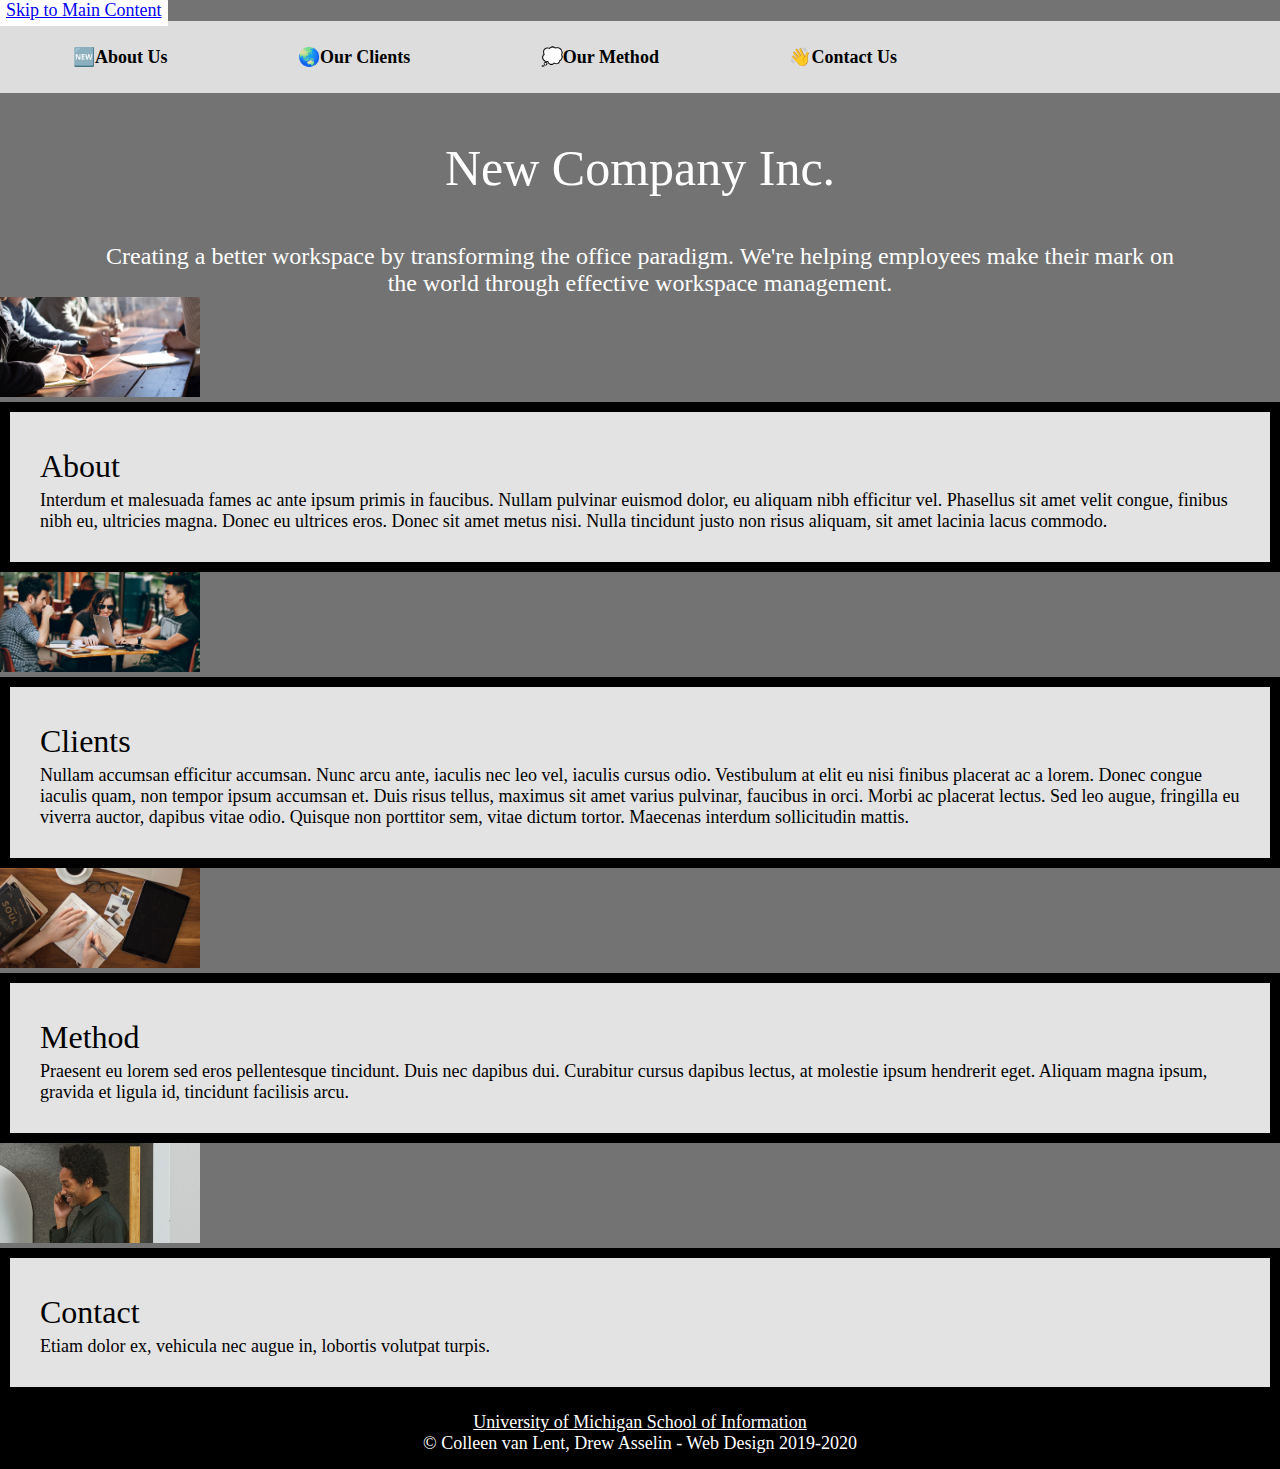
==== index.html @ c49b34cb "Add files via upload" ====
<!DOCTYPE html>
<html lang="en">
  <head>
    <meta charset="utf-8">
    <link rel="icon"  href="images/logo-drk.png">
    <link rel="stylesheet" type="text/css" href="css/style.css">
    <link rel="stylesheet" type="text/css" href="css/reset.css">
    <link rel="stylesheet" type="text/css" href="css/starter.css">

    <title>2022 New Company Inc.</title>
  </head>
  <body>
    <a class="skip" href="main">Skip to Main Content</a>
    <header>
    <nav>
      <ul>
        <li>&#x1F195;<a>About Us</a></li>
        <li>&#x1F30F;<a>Our Clients</a></li>
        <li>&#128173;<a>Our Method</a></li>
        <li>&#128075;<a>Contact Us</a></li>
      </ul>
      </nav>
      <div class = "intro">
         <h1>New Company Inc.</h1>
          <p>Creating a better workspace by transforming the office paradigm. We're helping employees make their mark on the 
          world through effective workspace management.</p>
      </div>
      </header>

      <main class="container" id = "main">
        <div class="about-image">
          <img src="images/about.jpg" width= "200" alt="">
        </div>
  
        <div class="about text" id="about">
          <h2>About</h2>
          <p> Interdum et malesuada fames ac ante ipsum primis in faucibus. Nullam pulvinar euismod dolor, eu aliquam nibh efficitur vel. Phasellus sit amet velit congue, finibus nibh eu, ultricies magna. Donec eu ultrices eros. Donec sit amet metus nisi. Nulla tincidunt justo non risus aliquam, sit amet lacinia lacus commodo.</p>
        </div>
  
        <div class="clients-image">
          <img src="images/clients.jpg" width= "200" alt="">
        </div>
  
        <div class="clients text" id="clients">
          <h2>Clients</h2>
          <p>Nullam accumsan efficitur accumsan. Nunc arcu ante, iaculis nec leo vel, iaculis cursus odio. Vestibulum at elit eu nisi finibus placerat ac a lorem. Donec congue iaculis quam, non tempor ipsum accumsan et. Duis risus tellus, maximus sit amet varius pulvinar, faucibus in orci. Morbi ac placerat lectus. Sed leo augue, fringilla eu viverra auctor, dapibus vitae odio. Quisque non porttitor sem, vitae dictum tortor. Maecenas interdum sollicitudin mattis. </p>
        </div>
  
        <div class="method-image">
          <img src="images/method.jpg" width= "200" alt="">
        </div>
  
        <div id="method" class="method text">
          <h2>Method</h2>
          <p>Praesent eu lorem sed eros pellentesque tincidunt. Duis nec dapibus dui. Curabitur cursus dapibus lectus, at molestie ipsum hendrerit eget. Aliquam magna ipsum, gravida et ligula id, tincidunt facilisis arcu. </p>
        </div>
  
        <div class="contact-image">
          <img src="images/contact.jpg" alt="" width= "200">
        </div>
  
        <div id = "contact" class="contact text">
          <h2>Contact</h2>
          <p>Etiam dolor ex, vehicula nec augue in, lobortis volutpat turpis. </p>
        </div>
  
        
    </main>
    <footer>
      <p><a href="http://www.umich.edu">University of Michigan School of Information</a> <br>
        &copy; Colleen van Lent, Drew Asselin - Web Design 2019-2020</p>
    </footer>
  </body>
</html>
---- css/style.css ----
a.skip{
  background: white;
  padding: 6px;
  -webkit-transition: top 1s ease-out;
  transition: left 1s ease-out;
  z-index: 1;
  /* Requirement 1 code here -- Do not remove this comment. */

  
}


  /* Requirement 2 code here -- Do not remove this comment. */


  /* Requirement 3 code here -- Do not remove this comment. */


  /* Requirement 4 code here -- Do not remove this comment. */


  /* Requirement 5 code here -- Do not remove this comment. */

  /* Requirement 6 code here -- Do not remove this comment. */


  /* Requirement 7 code here -- Do not remove this comment. */
  

  /* Requirement 8 code here -- Do not remove this comment. */










  /* Requirement 9 code here -- Do not remove this comment. */




  /*Add the media query here.  Make sure to */

@media {
  nav{
    padding-top: 35px;
    /* Requirement 10 code here -- Do not remove this comment. */

    text-align:right

  }

  nav li{
    margin-left: 5%;
    margin-right:0;
  }

  
  /* Requirement 11 code here -- Do not remove this comment. */



  /* Requirement 12 code here -- Do not remove this comment. */
  


  /* Requirement 13 code here -- Do not remove this comment. */
 

  /* Requirement 14 code here -- Do not remove this comment. */
 

  /* Requirement 15 code here -- Do not remove this comment. */
}

/** Code for prefers reduced motion **/
/* Make no changes below this line.
   *************************************** 
   */
   @media screen and (prefers-reduced-motion: reduce){
    /*Turn off scroll*/
    html{
      scroll-behavior: auto; /* Removes scroll animation */
    }
  
    /*Turn off transition*/
    a.skip {
      -webkit-transition: initial; /* sets to default setting */
      transition: initial; /* sets to default setting */
    }
  
    /*Turn off parallax*/
    .intro{
      background-attachment: initial;
    }
  }
---- css/starter.css ----
/***** STARTER CODE - DO NOT CHANGE *****/

html{
  scroll-behavior: smooth;
}

body{
  background-color: #737373;
  font-size: 18px;
  margin: 0;
  padding: 0;
}

h1{
  font-size: 50px;
  line-height: 1;
  padding: 50px 0;
  text-align: center;
  color:white;
}

h2{
  font-size: 32px;
  line-height: 1.5;
}

nav{
  background-color: #ddd;
  padding: 25px 10px;;    
  text-align: left;   
}

nav a{
  color: black;
  font-weight: bold;
  text-decoration: none;
}

nav ul{
  list-style-type: none;
}

nav li{
  display: inline;
  margin-right: 5%;
}

header p{
  color: white;
  font-size: 24px;
  padding: 0 100px;
  text-align: center;
}

.text{
  background-color: rgba(255, 255, 255, .8);
  border: 10px solid black;
  padding: 30px;
}

footer{
  background-color: black;
  color: white;
  padding: 15px 0;
  text-align: center;
}

footer a,
footer a:visited{
  color: white;
}
/*****  End Starter Code ****/
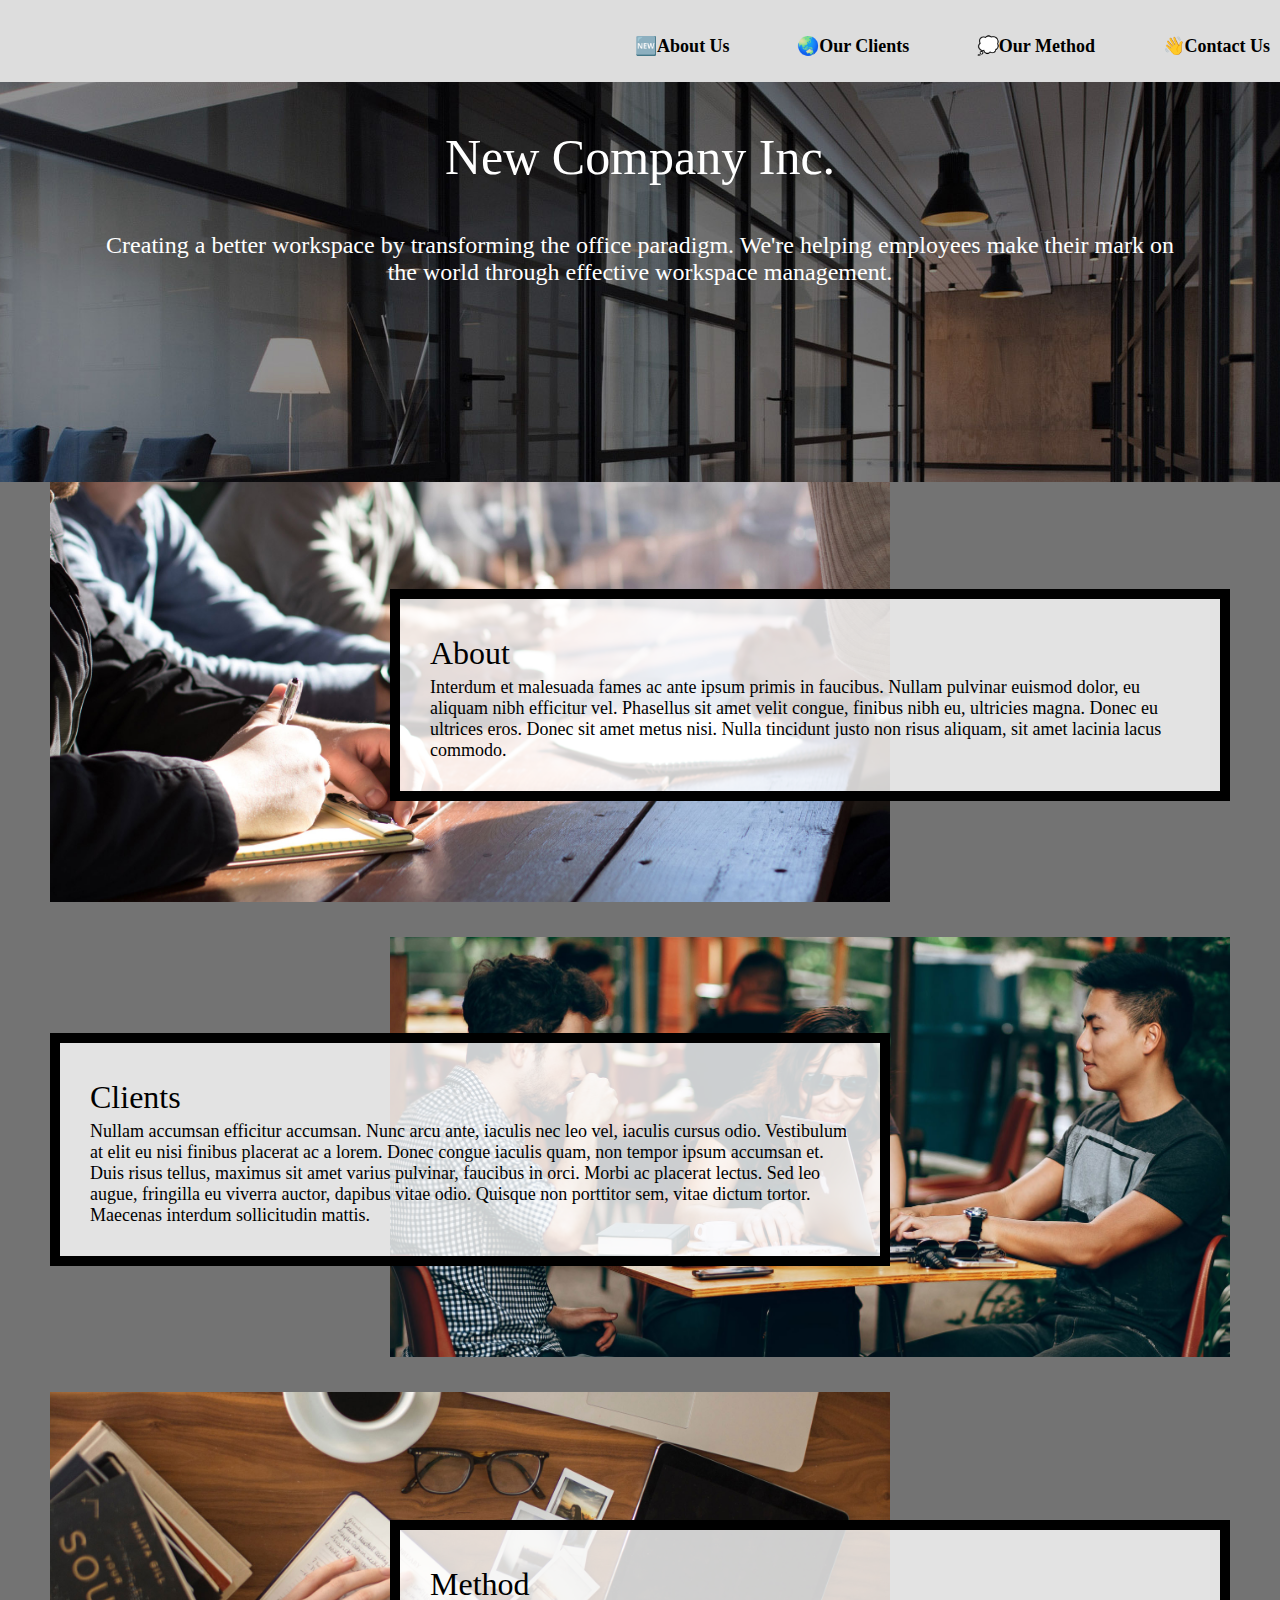
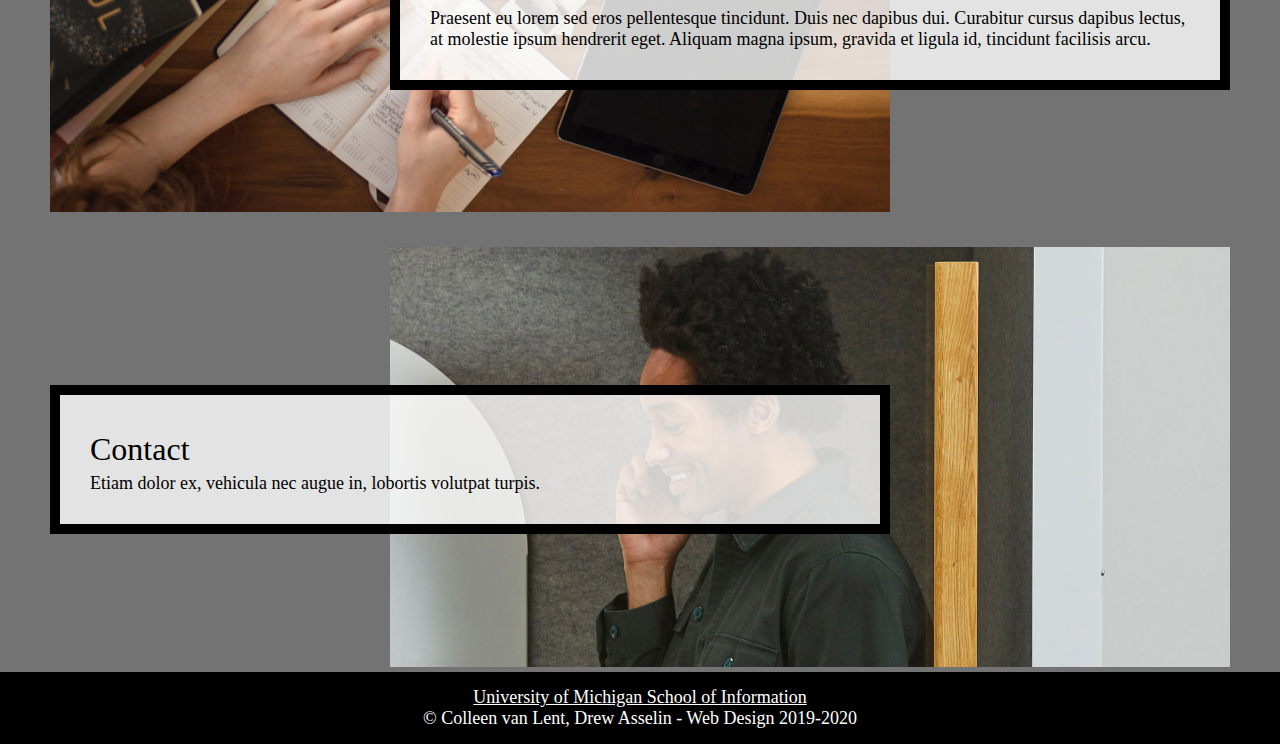
==== commit 15b24cca: "Add files via upload" ====
--- a/index.html
+++ b/index.html
@@ -3,9 +3,9 @@
   <head>
     <meta charset="utf-8">
     <link rel="icon"  href="images/logo-drk.png">
-    <link rel="stylesheet" type="text/css" href="css/style.css">
     <link rel="stylesheet" type="text/css" href="css/reset.css">
     <link rel="stylesheet" type="text/css" href="css/starter.css">
+    <link rel="stylesheet" type="text/css" href="css/style.css">
 
     <title>2022 New Company Inc.</title>
   </head>
@@ -14,10 +14,10 @@
     <header>
     <nav>
       <ul>
-        <li>&#x1F195;<a>About Us</a></li>
-        <li>&#x1F30F;<a>Our Clients</a></li>
-        <li>&#128173;<a>Our Method</a></li>
-        <li>&#128075;<a>Contact Us</a></li>
+        <li>&#x1F195;<a href="#about">About Us</a></li>
+        <li>&#x1F30F;<a href="#clients">Our Clients</a></li>
+        <li>&#128173;<a href="#method">Our Method</a></li>
+        <li>&#128075;<a href="#contact">Contact Us</a></li>
       </ul>
       </nav>
       <div class = "intro">
@@ -32,7 +32,7 @@
           <img src="images/about.jpg" width= "200" alt="">
         </div>
   
-        <div class="about text" id="about">
+        <div class="about text" id="about" tabindex="0">
           <h2>About</h2>
           <p> Interdum et malesuada fames ac ante ipsum primis in faucibus. Nullam pulvinar euismod dolor, eu aliquam nibh efficitur vel. Phasellus sit amet velit congue, finibus nibh eu, ultricies magna. Donec eu ultrices eros. Donec sit amet metus nisi. Nulla tincidunt justo non risus aliquam, sit amet lacinia lacus commodo.</p>
         </div>
@@ -41,7 +41,7 @@
           <img src="images/clients.jpg" width= "200" alt="">
         </div>
   
-        <div class="clients text" id="clients">
+        <div class="clients text" id="clients" tabindex="0">
           <h2>Clients</h2>
           <p>Nullam accumsan efficitur accumsan. Nunc arcu ante, iaculis nec leo vel, iaculis cursus odio. Vestibulum at elit eu nisi finibus placerat ac a lorem. Donec congue iaculis quam, non tempor ipsum accumsan et. Duis risus tellus, maximus sit amet varius pulvinar, faucibus in orci. Morbi ac placerat lectus. Sed leo augue, fringilla eu viverra auctor, dapibus vitae odio. Quisque non porttitor sem, vitae dictum tortor. Maecenas interdum sollicitudin mattis. </p>
         </div>
@@ -50,7 +50,7 @@
           <img src="images/method.jpg" width= "200" alt="">
         </div>
   
-        <div id="method" class="method text">
+        <div id="method" class="method text" tabindex="0">
           <h2>Method</h2>
           <p>Praesent eu lorem sed eros pellentesque tincidunt. Duis nec dapibus dui. Curabitur cursus dapibus lectus, at molestie ipsum hendrerit eget. Aliquam magna ipsum, gravida et ligula id, tincidunt facilisis arcu. </p>
         </div>
@@ -59,12 +59,11 @@
           <img src="images/contact.jpg" alt="" width= "200">
         </div>
   
-        <div id = "contact" class="contact text">
+        <div id = "contact" class="contact text" tabindex="0">
           <h2>Contact</h2>
           <p>Etiam dolor ex, vehicula nec augue in, lobortis volutpat turpis. </p>
         </div>
-  
-        
+
     </main>
     <footer>
       <p><a href="http://www.umich.edu">University of Michigan School of Information</a> <br>
--- a/css/style.css
+++ b/css/style.css
@@ -5,48 +5,89 @@
   -webkit-transition: top 1s ease-out;
   transition: left 1s ease-out;
   z-index: 1;
+
+  position: absolute;
+  top: -200px;
+  left: -400px;
+
+}
   /* Requirement 1 code here -- Do not remove this comment. */
+ 
+  
+  /* Requirement 2 code here -- Do not remove this comment. */
+  nav a:focus{
+    text-decoration-line: overline;
+    text-decoration-thickness: 10px;
+    text-decoration-color: yellow;
+    outline: none;
+  }
 
-  
+  /* Requirement 3 code here -- Do not remove this comment. */
+.container{
+  display: grid;
+  grid-template-columns: 1fr 5fr 1fr;
+  row-gap: 30px;
+
 }
 
+.intro, .parallax{
+  background-color: #858585;
+  background-image: url("../images/header.jpg");
 
-  /* Requirement 2 code here -- Do not remove this comment. */
+  min-height: 400px;
 
-
-  /* Requirement 3 code here -- Do not remove this comment. */
-
-
+  background-attachment: fixed;
+  background-position: center;
+  background-repeat: no-repeat;
+  background-size: cover;
+}
   /* Requirement 4 code here -- Do not remove this comment. */
 
 
+
   /* Requirement 5 code here -- Do not remove this comment. */
-
+  .about, .clients, .method, .contact{
+    grid-column: 2/3;
+}
   /* Requirement 6 code here -- Do not remove this comment. */
-
+img{
+  width: 100%;
+  max-height: 500px;
+}
 
   /* Requirement 7 code here -- Do not remove this comment. */
-  
+  .about-image, .clients-image, .method-image, .contact-image{
+    grid-column: 1/ span 3;
+  }
 
   /* Requirement 8 code here -- Do not remove this comment. */
 
-
-
-
-
-
-
-
-
+  .about, .about-image{
+    grid-row: 1;
+  }
+  .clients, .clients-image{
+    grid-row: 2;
+  }
+  .method, .method-image{
+    grid-row: 3;
+  }
+  .contact, .contact-image{
+    grid-row: 4;
+  }
 
   /* Requirement 9 code here -- Do not remove this comment. */
 
+  .text{
+    align-self: center;
+    max-height: 30vh;
+    overflow: scroll;
+  }
 
 
 
   /*Add the media query here.  Make sure to */
 
-@media {
+@media screen and (min-width: 800px){
   nav{
     padding-top: 35px;
     /* Requirement 10 code here -- Do not remove this comment. */
@@ -60,42 +101,56 @@
     margin-right:0;
   }
 
-  
+
   /* Requirement 11 code here -- Do not remove this comment. */
 
+  a.skip:focus{
+    top: 20px;
+    left: 0;
+
+  }
 
 
   /* Requirement 12 code here -- Do not remove this comment. */
-  
+  .container{
+    display: grid;
+    grid-template-columns: 50px auto 500px auto 50px;
+    grid-row: 300px 300px 300px 300px;
+  }
 
 
   /* Requirement 13 code here -- Do not remove this comment. */
- 
+  .about, .method, .clients-image, .contact-image{
+    grid-column: 3/ span 2;
+  }
 
   /* Requirement 14 code here -- Do not remove this comment. */
- 
+  .clients, .contact, .about-image, .method-image{
+    grid-column: 2/ span 2;
+  }
 
   /* Requirement 15 code here -- Do not remove this comment. */
 }
 
 /** Code for prefers reduced motion **/
 /* Make no changes below this line.
-   *************************************** 
+   ***************************************
    */
    @media screen and (prefers-reduced-motion: reduce){
     /*Turn off scroll*/
     html{
       scroll-behavior: auto; /* Removes scroll animation */
     }
-  
+
     /*Turn off transition*/
     a.skip {
       -webkit-transition: initial; /* sets to default setting */
       transition: initial; /* sets to default setting */
     }
-  
+
     /*Turn off parallax*/
     .intro{
       background-attachment: initial;
     }
-  }+  }
+
